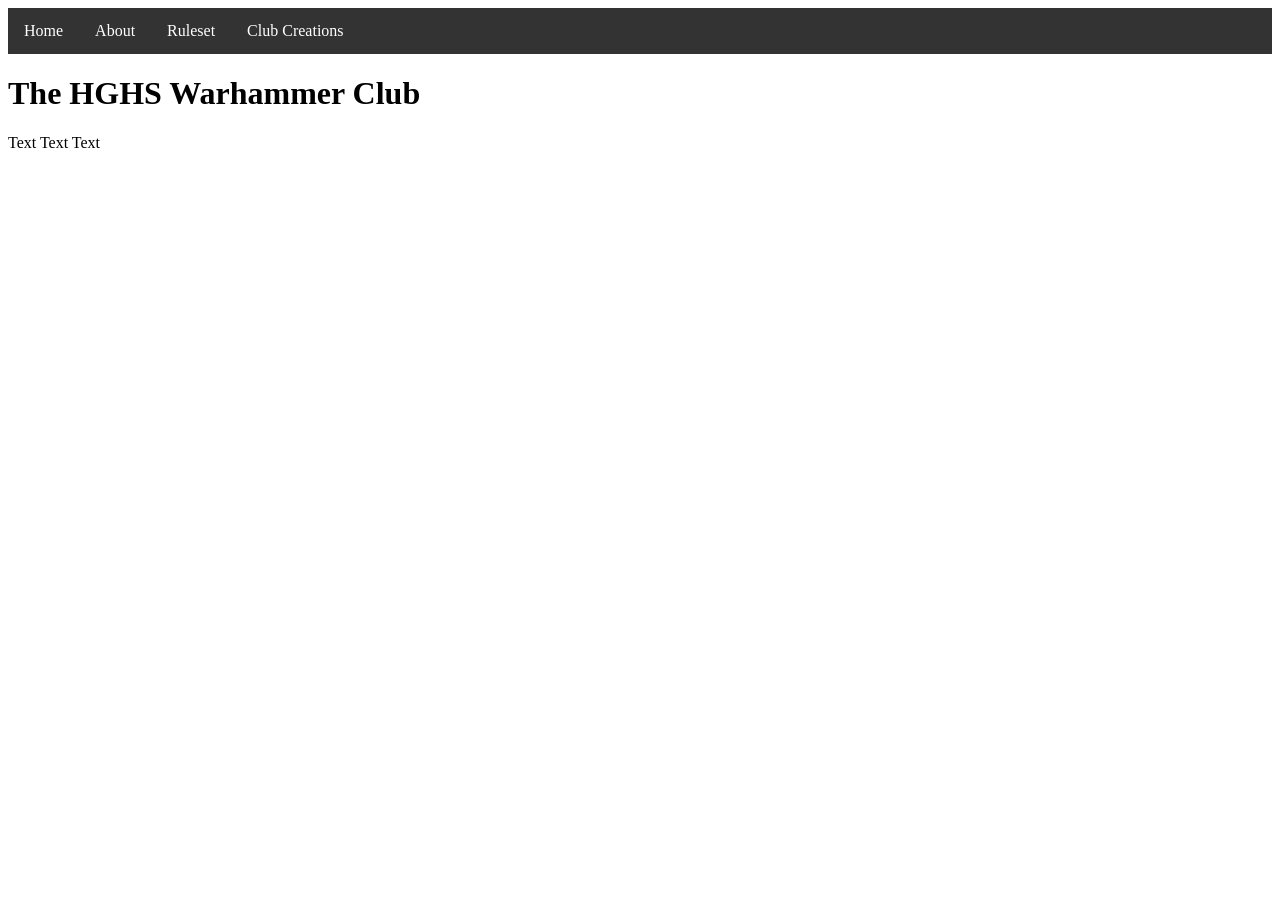
==== index.html @ a13f9714 "feat: copied template into all pages, and updated headings H1s for each page match the page that the" ====
<!DOCTYPE html>
<html lang="en">
<!-- This is my template page that I will use to set up the rest of my pages-->
 <head>
    <title>
        HGHS Warhammer
    </title>
    <link rel="stylesheet" href="styles.css">
 </head>
 <body>
    <div class="nav-bar">
        <!-- This is my navigation bar -->
        <ul>
            <li><a href="index.html">Home</a></li>
            <li><a href="about.html">About</a></li>
            <li><a href="ruleset.html">Ruleset</a></li>
            <li><a href="creations.html">Club Creations</a></li>
        </ul>
    </div>
    <!-- This is where my content will go -->
     <h1>The HGHS Warhammer Club</h1>
     <p>Text Text Text</p>
 </body>

</html>
---- styles.css ----
.nav-bar ul {
list-style-type: none;
  margin: 0;
  padding: 0;
  background-color: #333333;
  display: flex;
}


.nav-bar li a {
  display: block;
  color: white;
  padding: 14px 16px;
  text-decoration: none;
}

.nav-bar li a:hover {
  background-color: #111111;
}
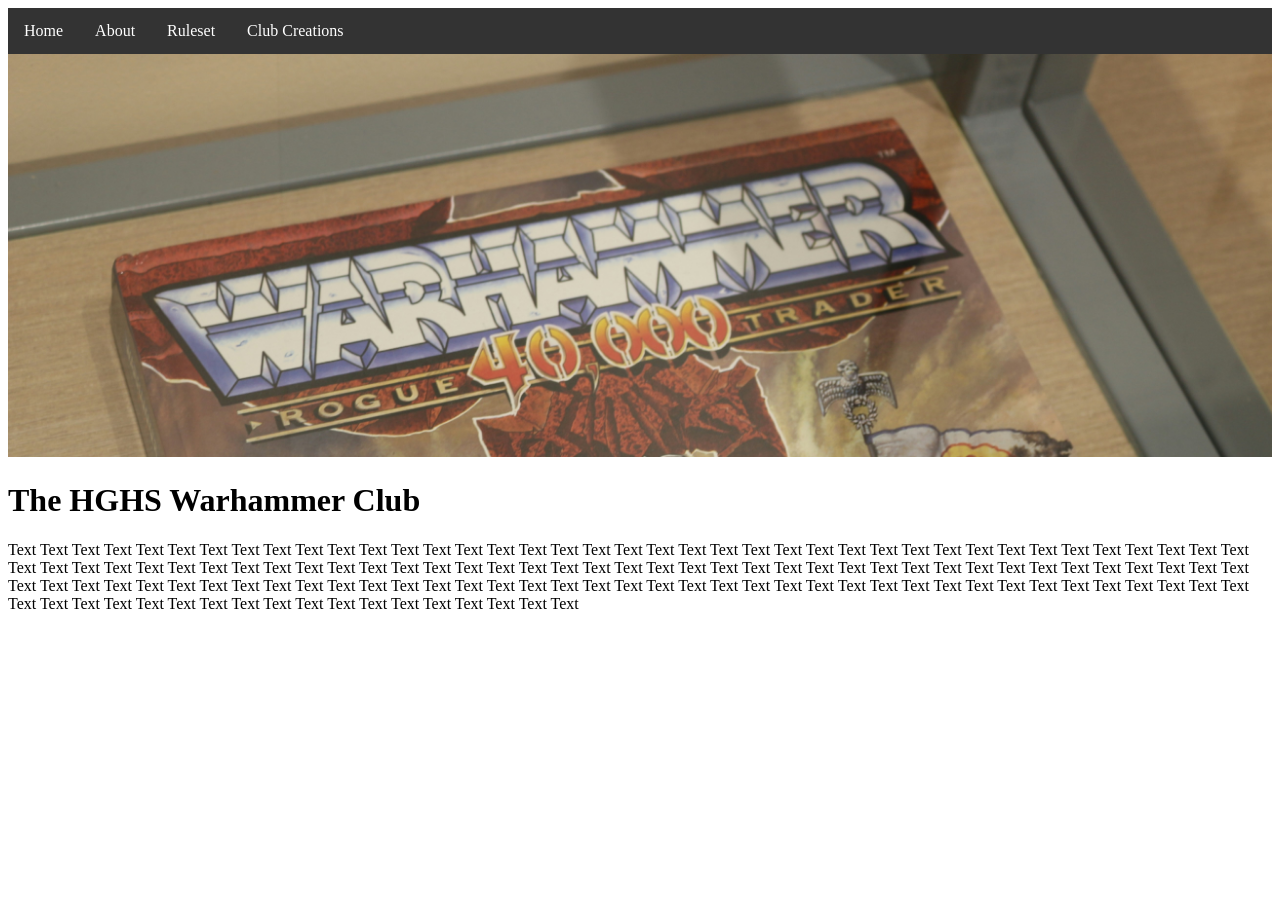
==== commit dd5671d8: "feat: added more text and images to index.html reusing this image for all images for now until the n" ====
--- a/index.html
+++ b/index.html
@@ -18,8 +18,9 @@
         </ul>
     </div>
     <!-- This is where my content will go -->
+     <img src="images/warhammer-logo-cropped.jpg" alt="Warhammer Logo on book">
      <h1>The HGHS Warhammer Club</h1>
-     <p>Text Text Text</p>
+     <p>Text Text Text Text Text Text Text Text Text Text Text Text Text Text Text Text Text Text Text Text Text Text Text Text Text Text Text Text Text Text Text Text Text Text Text Text Text Text Text Text Text Text Text Text Text Text Text Text Text Text Text Text Text Text Text Text Text Text Text Text Text Text Text Text Text Text Text Text Text Text Text Text Text Text Text Text Text Text Text Text Text Text Text Text Text Text Text Text Text Text Text Text Text Text Text Text Text Text Text Text Text Text Text Text Text Text Text Text Text Text Text Text Text Text Text Text Text Text Text Text Text Text Text Text Text Text Text Text Text Text Text Text Text Text Text</p>
  </body>
 
 </html>
--- a/styles.css
+++ b/styles.css
@@ -1,3 +1,5 @@
+/*styles for the nav bar */
+
 .nav-bar ul {
 list-style-type: none;
   margin: 0;
@@ -16,4 +18,10 @@
 
 .nav-bar li a:hover {
   background-color: #111111;
+}
+
+/* styles for images and pages*/
+
+img {
+    width: 100%;
 }
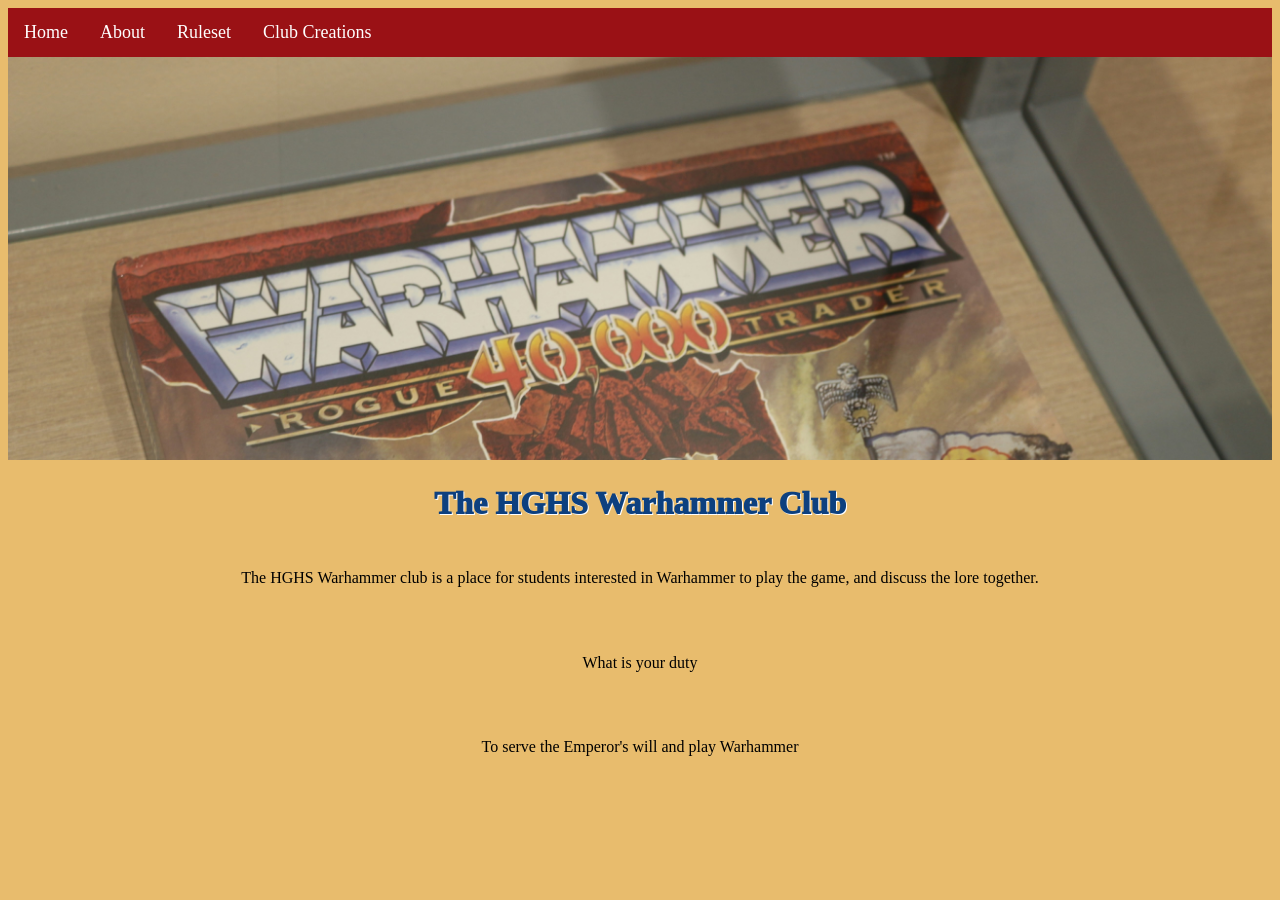
==== commit 1c601146: "feat: completed home page" ====
--- a/index.html
+++ b/index.html
@@ -20,7 +20,10 @@
     <!-- This is where my content will go -->
      <img src="images/warhammer-logo-cropped.jpg" alt="Warhammer Logo on book">
      <h1>The HGHS Warhammer Club</h1>
-     <p>Text Text Text Text Text Text Text Text Text Text Text Text Text Text Text Text Text Text Text Text Text Text Text Text Text Text Text Text Text Text Text Text Text Text Text Text Text Text Text Text Text Text Text Text Text Text Text Text Text Text Text Text Text Text Text Text Text Text Text Text Text Text Text Text Text Text Text Text Text Text Text Text Text Text Text Text Text Text Text Text Text Text Text Text Text Text Text Text Text Text Text Text Text Text Text Text Text Text Text Text Text Text Text Text Text Text Text Text Text Text Text Text Text Text Text Text Text Text Text Text Text Text Text Text Text Text Text Text Text Text Text Text Text Text Text</p>
+     <div class="home"><p>The HGHS Warhammer club is a place for students interested in Warhammer to play the game, and discuss the lore together.</p>
+     <p>What is your duty</p>
+     <p>To serve the Emperor's will and play Warhammer</p></div>
+     
  </body>
 
 </html>
--- a/styles.css
+++ b/styles.css
@@ -1,10 +1,42 @@
+/* Notes
+
+Colour palette:
+red: #9a1115
+Gold: #e8bc6d
+Blue: #0d407f
+
+*/
+
+/* Page and text styling - These only need to be in the one place as they will be reused across the whole website */
+
+body {
+  background-color: #e8bc6d;
+}
+
+h1 {
+  color: #0d407f;
+  text-align: center;
+  text-shadow: 1px 1px white;
+  font-weight: 1000;
+  font-size: xx-large;
+}
+
+p {
+  /*I want some padding around the text so that it is not too close to the edges*/
+  padding: 2%;
+}
+
+.home p {
+  text-align: center;
+}
+
 /*styles for the nav bar */
 
 .nav-bar ul {
 list-style-type: none;
   margin: 0;
   padding: 0;
-  background-color: #333333;
+  background-color: #9a1115;
   display: flex;
 }
 
@@ -14,6 +46,7 @@
   color: white;
   padding: 14px 16px;
   text-decoration: none;
+  font-size: large;
 }
 
 .nav-bar li a:hover {
@@ -24,4 +57,25 @@
 
 img {
     width: 100%;
+}
+
+/* flexbox and styles for images inside of flexbox*/
+.container {
+  display: flex;
+  flex-direction: row;
+  justify-content: flex-start;
+}
+
+.container img {
+  width: 50%;
+  padding: 1%;
+}
+
+.text{
+  width: 50%;
+}
+.creations-container {
+  /* Because of how the creations page is a different set up to the rest of the pages, it needs it's own container for flexbox*/
+  display: flex;
+  flex-direction: row;
 }
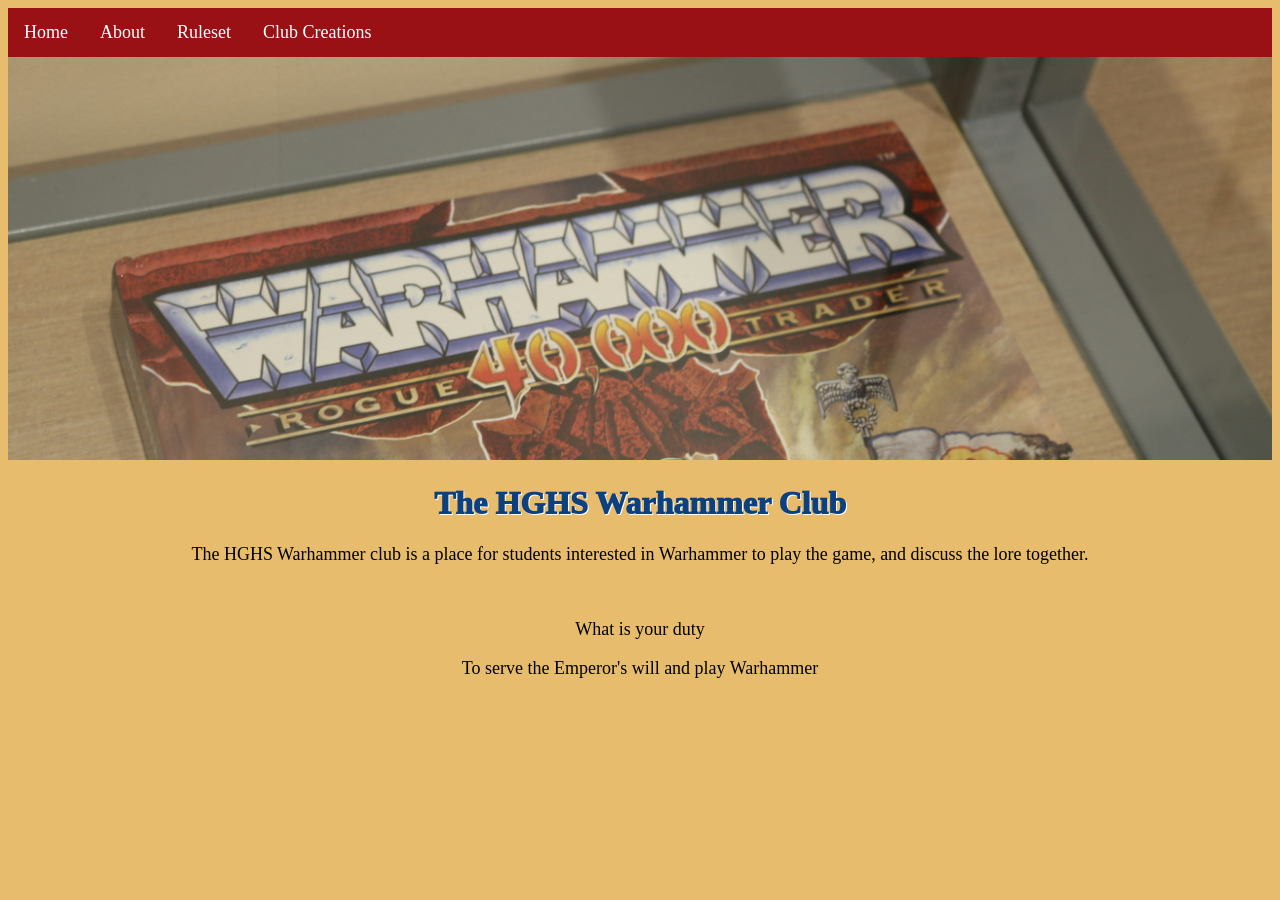
==== commit 13174d73: "finished homepage" ====
--- a/index.html
+++ b/index.html
@@ -21,6 +21,7 @@
      <img src="images/warhammer-logo-cropped.jpg" alt="Warhammer Logo on book">
      <h1>The HGHS Warhammer Club</h1>
      <div class="home"><p>The HGHS Warhammer club is a place for students interested in Warhammer to play the game, and discuss the lore together.</p>
+        <br>
      <p>What is your duty</p>
      <p>To serve the Emperor's will and play Warhammer</p></div>
      
--- a/styles.css
+++ b/styles.css
@@ -19,11 +19,13 @@
   text-shadow: 1px 1px white;
   font-weight: 1000;
   font-size: xx-large;
+  font-family: Georgia, Times, serif;
 }
 
 p {
   /*I want some padding around the text so that it is not too close to the edges*/
   padding: 2%;
+  font-size: large;
 }
 
 .home p {
@@ -33,7 +35,7 @@
 /*styles for the nav bar */
 
 .nav-bar ul {
-list-style-type: none;
+  list-style-type: none;
   margin: 0;
   padding: 0;
   background-color: #9a1115;
@@ -56,7 +58,27 @@
 /* styles for images and pages*/
 
 img {
-    width: 100%;
+  width: 100%;
+}
+
+/* styles for the list in about*/
+.text li {
+  padding: 1%;
+  font-size: large;
+}
+
+.text span {
+  font-size: medium;
+  font-weight: 600;
+}
+
+
+/* styles for text in homepage */
+.home p {
+  text-align: center;
+  font-size: large;
+  font-weight: 500;
+  padding: 0%;
 }
 
 /* flexbox and styles for images inside of flexbox*/
@@ -71,11 +93,38 @@
   padding: 1%;
 }
 
-.text{
+.text {
   width: 50%;
 }
+
 .creations-container {
   /* Because of how the creations page is a different set up to the rest of the pages, it needs it's own container for flexbox*/
   display: flex;
   flex-direction: row;
+  gap: 10px;
+  padding: 10px;
+  padding-right: 30px;
+}
+
+.image-div {
+  flex: 0 0 calc(33.333% - 10px); 
+  text-align: center;
+  border: 5px solid #0d407f;
+  border-style: outset;
+}
+
+.image-div img {
+  aspect-ratio: 1 / 1;
+  /* Forces all images into a perfect square */
+  object-fit: cover;
+  max-width: 100%;
+}
+
+.image-div p {
+  padding: 0%;
+  margin: 0%;
+  padding-top: 2%;
+  padding-bottom: 2%;
+  font-size: medium;
+  font-weight: 600;
 }
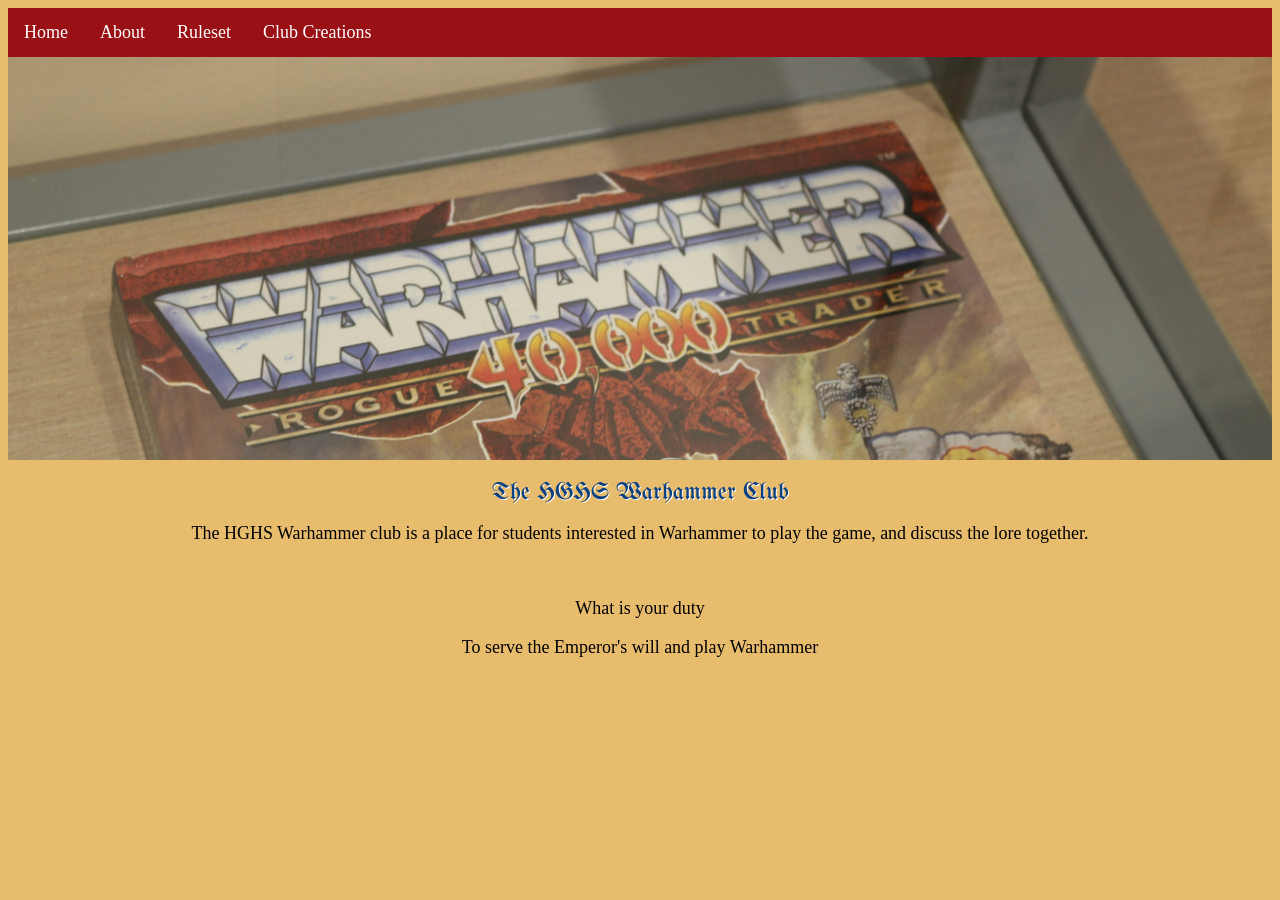
==== commit 7ae96708: "changing font" ====
--- a/index.html
+++ b/index.html
@@ -6,6 +6,9 @@
         HGHS Warhammer
     </title>
     <link rel="stylesheet" href="styles.css">
+    <link rel="preconnect" href="https://fonts.googleapis.com">
+<link rel="preconnect" href="https://fonts.gstatic.com" crossorigin>
+<link href="https://fonts.googleapis.com/css2?family=UnifrakturMaguntia&display=swap" rel="stylesheet">
  </head>
  <body>
     <div class="nav-bar">
--- a/styles.css
+++ b/styles.css
@@ -17,9 +17,16 @@
   color: #0d407f;
   text-align: center;
   text-shadow: 1px 1px white;
-  font-weight: 1000;
-  font-size: xx-large;
-  font-family: Georgia, Times, serif;
+   font-family: "UnifrakturMaguntia", cursive;
+  font-weight: 400;
+  font-style: normal;
+  font-size: x-large;
+}
+
+.unifrakturmaguntia-regular {
+  font-family: "UnifrakturMaguntia", cursive;
+  font-weight: 400;
+  font-style: normal;
 }
 
 p {
@@ -127,4 +134,34 @@
   padding-bottom: 2%;
   font-size: medium;
   font-weight: 600;
+}
+
+/* style for ruleset image*/
+
+.ruleset-image-div {
+  text-align: center;
+  margin-left: auto;
+  margin-right: auto;
+}
+.ruleset-image-div img {
+  width: 94%;
+  margin-left: 3%;
+  margin-right: 3%;
+}
+
+.ruleset-image-div p {
+  margin: 0%;
+  padding: 1%;
+}
+
+.ruleset-text {
+  margin-left: auto;
+  margin-right: auto;
+  padding: 1%;
+}
+
+.ruleset-text p {
+  padding-top: 1%;
+  padding-bottom: 0px;
+  margin: 0%;
 }
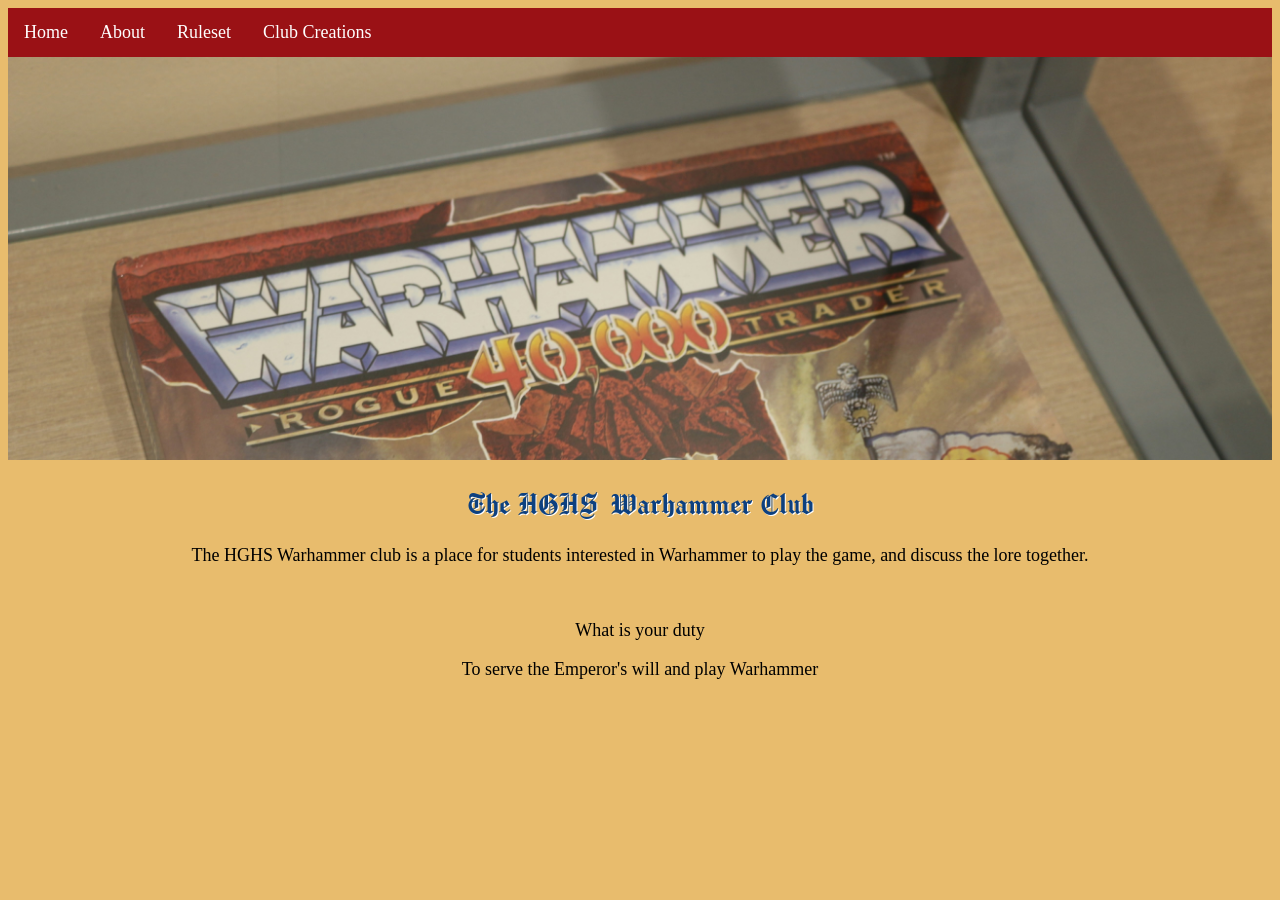
==== commit dc0f4061: "changing to more readable font" ====
--- a/index.html
+++ b/index.html
@@ -6,9 +6,9 @@
         HGHS Warhammer
     </title>
     <link rel="stylesheet" href="styles.css">
-    <link rel="preconnect" href="https://fonts.googleapis.com">
+  <link rel="preconnect" href="https://fonts.googleapis.com">
 <link rel="preconnect" href="https://fonts.gstatic.com" crossorigin>
-<link href="https://fonts.googleapis.com/css2?family=UnifrakturMaguntia&display=swap" rel="stylesheet">
+<link href="https://fonts.googleapis.com/css2?family=Manufacturing+Consent&display=swap" rel="stylesheet">
  </head>
  <body>
     <div class="nav-bar">
--- a/styles.css
+++ b/styles.css
@@ -17,17 +17,18 @@
   color: #0d407f;
   text-align: center;
   text-shadow: 1px 1px white;
-   font-family: "UnifrakturMaguntia", cursive;
+   font-family: "Manufacturing Consent", cursive;
   font-weight: 400;
   font-style: normal;
-  font-size: x-large;
+  font-size: xx-large;
 }
 
-.unifrakturmaguntia-regular {
-  font-family: "UnifrakturMaguntia", cursive;
+.manufacturing-consent-regular {
+  font-family: "Manufacturing Consent", system-ui;
   font-weight: 400;
   font-style: normal;
 }
+
 
 p {
   /*I want some padding around the text so that it is not too close to the edges*/
